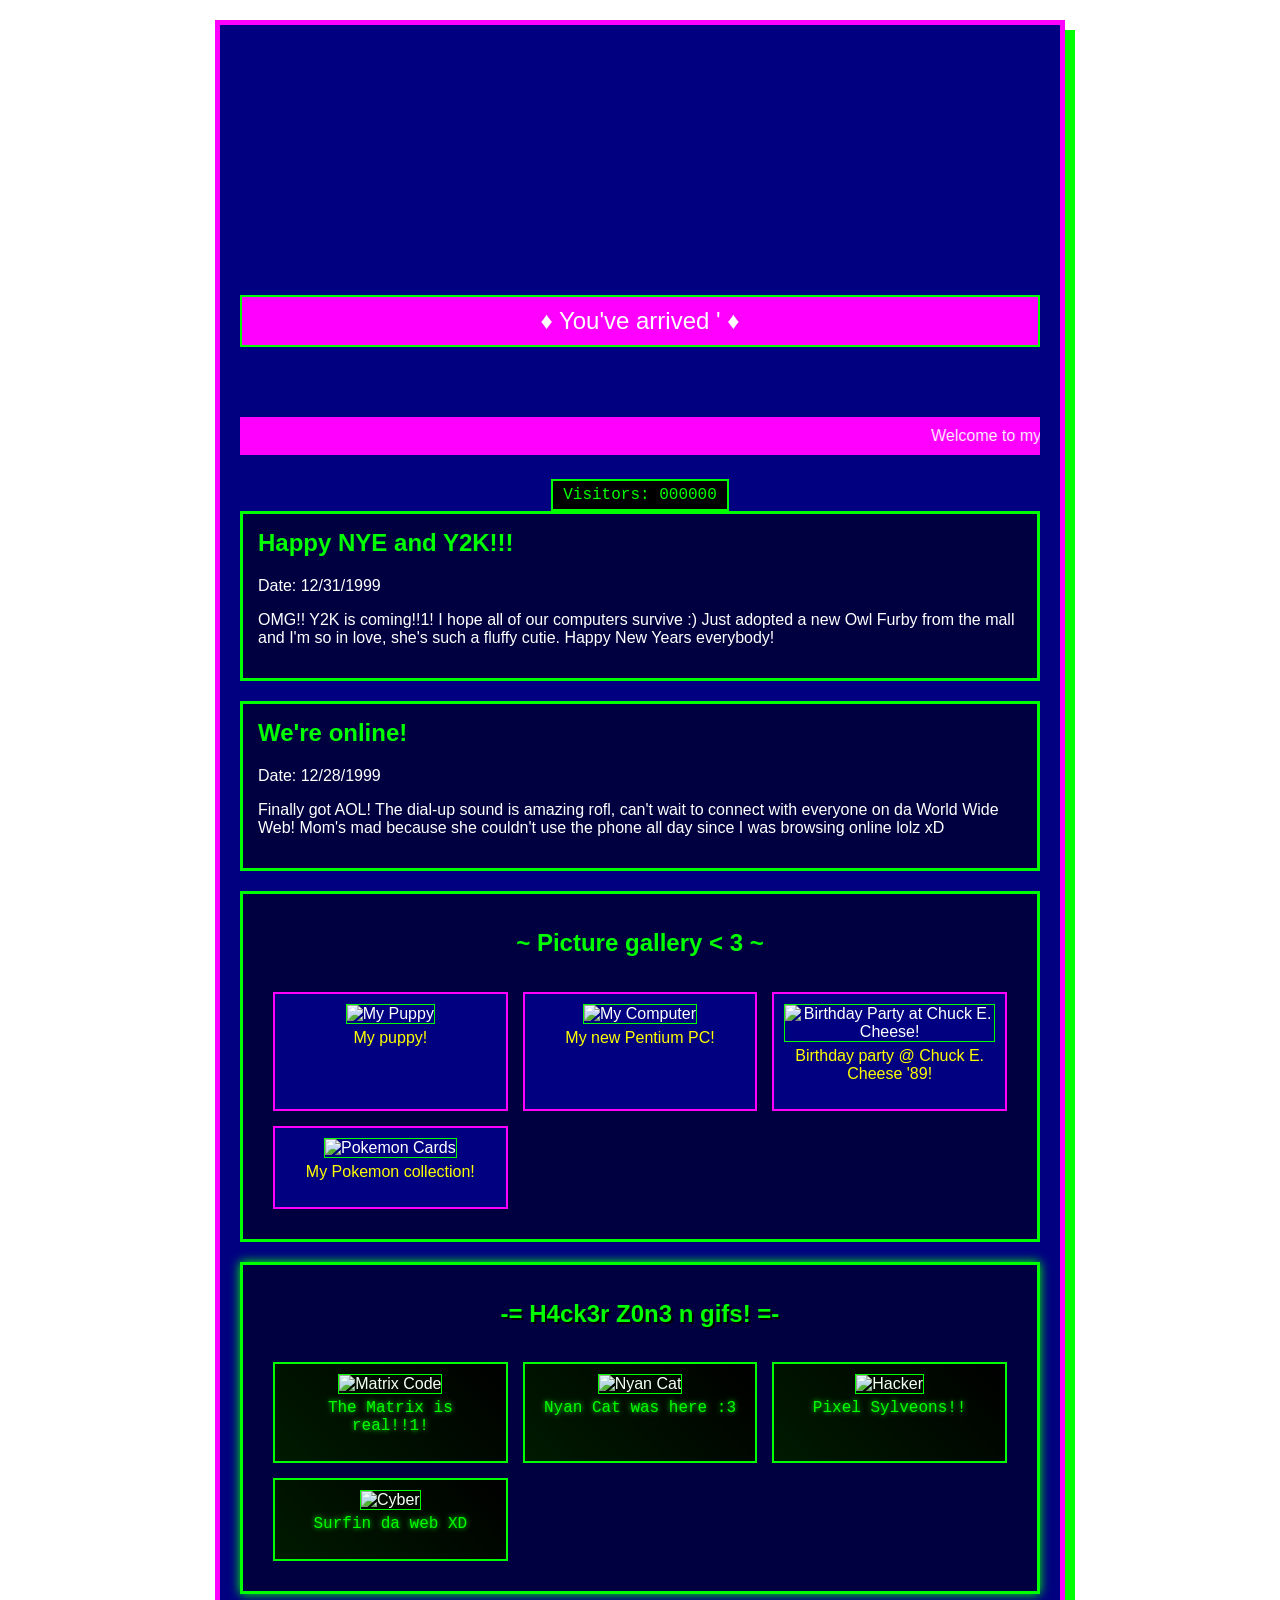
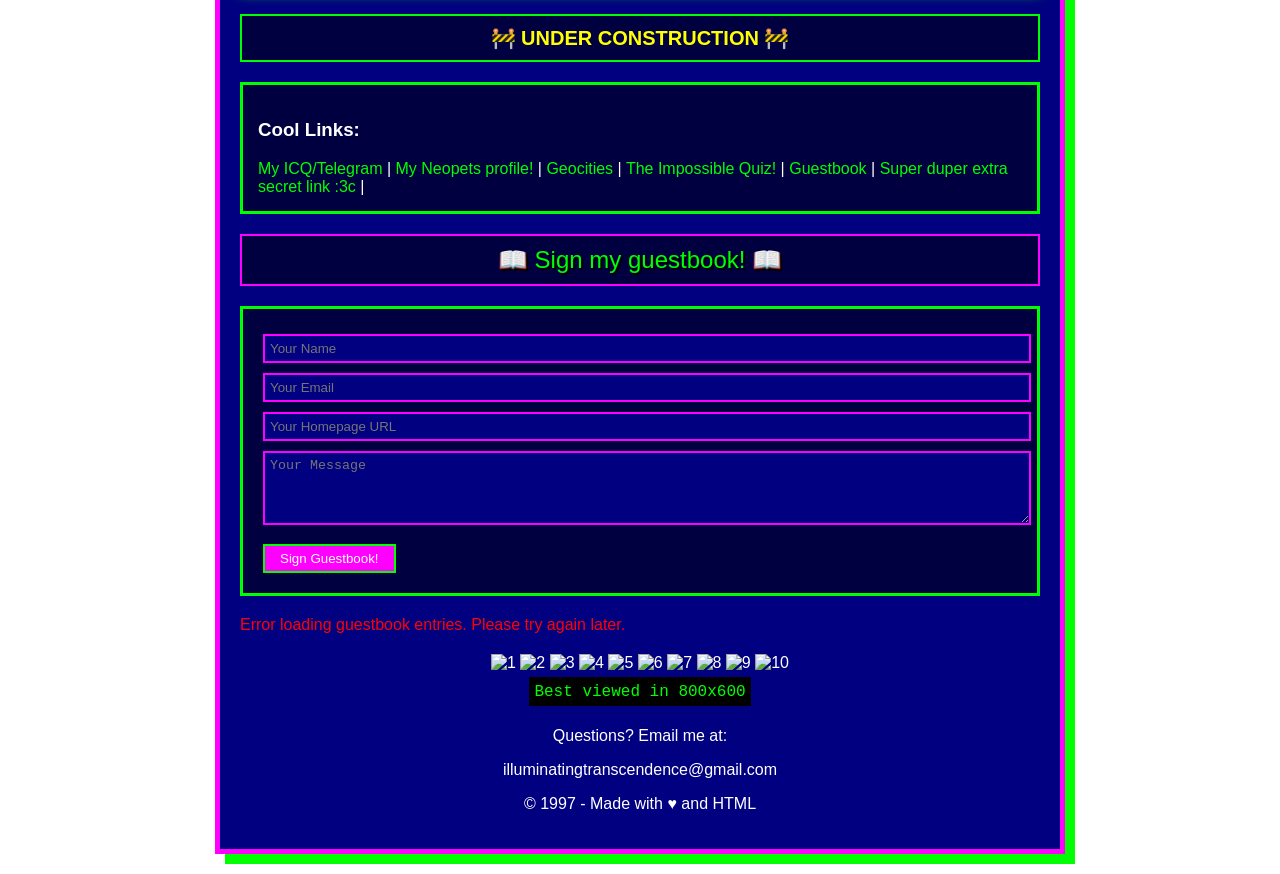
==== public/index.html @ 1a6a8957 "Add files via upload" ====
<!DOCTYPE html>
<html lang="en">
<head>
    <meta charset="UTF-8">
    <meta name="viewport" content="width=device-width, initial-scale=1.0">
    <title>Strange Anomaly</title>
    <link rel="stylesheet" href="/styles.css">
    <style>
        /* Additional styles for construction and guestbook sections */
        .construction {
            text-align: center;
            margin: 20px 0;
            padding: 10px;
            background: #000040;
            border: 2px solid #00ff00;
            animation: blink 1s infinite;
        }

            .construction::before {
                content: '🚧 UNDER CONSTRUCTION 🚧';
                color: #ffff00;
                font-weight: bold;
                font-size: 20px;
            }

        .guestbook-header {
            text-align: center;
            color: #00ff00;
            font-size: 24px;
            text-shadow: 2px 2px #000;
            margin: 20px 0;
            padding: 10px;
            background: #000040;
            border: 2px solid #ff00ff;
            
        }
    </style>
</head>
<body>

    <div class="container">
        <div class="header">
            <h1>Header</h1>
            <div class="welcome-banner">
                <span style="font-size: 24px;">♦ You've arrived ' ♦</span>
            </div>
        </div>

        <marquee class="marquee">Welcome to my lil corner of de interwebz >:3 Best viewed in Netscape Navigator!</marquee>


        <div class="counter" style="text-align: center;">
            <div class="counter-text">
                Visitors: <span id="visitorCount">000000</span>
            </div>
        </div>

        <div class="blog-post">
            <h2>Happy NYE and Y2K!!!</h2>
            <p>Date: 12/31/1999</p>
            <p>
                OMG!! Y2K is coming!!1! I hope all of our computers survive :) Just adopted a new Owl Furby from the mall and I'm so in love, she's such a fluffy cutie.
                Happy New Years everybody!
            </p>
        </div>

        <div class="blog-post">
            <h2>We're online!</h2>
            <p>Date: 12/28/1999</p>
            <p>
                Finally got AOL! The dial-up sound is amazing rofl, can't wait to connect with everyone on da World Wide Web!
                Mom's mad because she couldn't use the phone all day since I was browsing online lolz xD
            </p>
        </div>

        <div class="gallery">
            <h2>~ Picture gallery < 3 ~</h2>
            <div class="gallery-grid">
                <div class="gallery-item">
                    <img src="https://s13.gifyu.com/images/SP1xp.gif" alt="My Puppy">
                    <p>My puppy!</p>
                </div>
                <div class="gallery-item">
                    <img src="https://s13.gifyu.com/images/SPyVo.gif" alt="My Computer">
                    <p>My new Pentium PC!</p>
                </div>
                <div class="gallery-item">
                    <img src="https://s13.gifyu.com/images/SPyVi.gif" alt="Birthday Party at Chuck E. Cheese!">
                    <p>Birthday party @ Chuck E. Cheese '89!</p>
                </div>
                <div class="gallery-item">
                    <img src="https://s13.gifyu.com/images/SPyyF.gif" alt="Pokemon Cards">
                    <p>My Pokemon collection!</p>
                </div>
            </div>
        </div>

        <div class="hacker-zone">
            <h2 style="color: #00ff00; text-shadow: 2px 2px #000; text-align: center;">
                -= H4ck3r Z0n3 n gifs! =-
            </h2>
            <div class="hacker-grid">
                <div class="hacker-item">
                    <img src="https://media2.giphy.com/media/v1.Y2lkPTc5MGI3NjExOGdmbzQ1bWJ3cDYyeWthc21pNGQxZ3NhNzRkcHJ1bzJ0Mm8wdG82cyZlcD12MV9pbnRlcm5hbF9naWZfYnlfaWQmY3Q9Zw/128Ygie2wLdH5m/200w.webp" alt="Matrix Code" style="width: 200px; height: 220px;">
                    <p>The Matrix is real!!1!</p>
                </div>
                <div class="hacker-item">
                    <img src="https://media.tenor.com/2roX3uxz_68AAAAM/cat-space.gif" alt="Nyan Cat" style="width: 200px; height: 220px;">
                    <p>Nyan Cat was here :3</p>
                </div>
                <div class="hacker-item">
                    <img src="https://i.pinimg.com/originals/a8/e8/7b/a8e87bf4b0049119fed44393857a5278.gif" alt="Hacker" style="width: 200px; height: 220px;">
                    <p>Pixel Sylveons!!</p>
                </div>
                <div class="hacker-item">
                    <img src="https://media2.giphy.com/media/v1.Y2lkPTc5MGI3NjExcmhnajExYTFmc255dzkwZXZuOHpvbDJrc2M0MXM0ZHhvbm9kNmQ3YyZlcD12MV9pbnRlcm5hbF9naWZfYnlfaWQmY3Q9Zw/dwmNhd5H7YAz6/giphy.webp" alt="Cyber" style="width: 200px; height: auto;">
                    <p>Surfin da web XD</p>
                </div>
            </div>
        </div>

        <div class="construction"></div>

        <div class="links">
            <h3>Cool Links:</h3>
            <a href="https://t.me/everlastingvacancy">My ICQ/Telegram</a> |
            <a href="https://www.neopets.com/">My Neopets profile!</a> |
            <a href="https://www.oocities.org/#gsc.tab=0">Geocities</a> |
            <a href="https://poki.com/en/g/the-impossible-quiz">The Impossible Quiz!</a> |
            <a href="#guestbook" onclick="showGuestbook()">Guestbook</a> |
            <a href="https://www.heavensgate.com/">Super duper extra secret link :3c</a> |
        </div>

        <div id="guestbook" class="guestbook">
            <div class="guestbook-header">
                📖 Sign my guestbook! 📖
            </div>
            <div class="guestbook-form">
                <form onsubmit="submitGuestbook(event)">
                    <input type="text" id="guestName" placeholder="Your Name" required>
                    <input type="email" id="guestEmail" placeholder="Your Email" required>
                    <input type="url" id="guestHomepage" placeholder="Your Homepage URL">
                    <textarea id="guestMessage" placeholder="Your Message" rows="4" required></textarea>
                    <button type="submit">Sign Guestbook!</button>
                </form>
            </div>
            <div id="guestbookEntries" class="guestbook-entries"></div>
        </div>

        <footer style="text-align: center; margin-top: 20px;">
            <div class="footer-buttons">
                <img src="https://s13.gifyu.com/images/SPy1z.gif" alt=1 title="1">
                <img src="https://s13.gifyu.com/images/SPyoq.gif" alt=2 title="2">
                <img src="https://s7.gifyu.com/images/SPyor.gif" alt=3 title="3">
                <img src="https://s7.gifyu.com/images/SPyo5.gif" alt=4 title="4">
                <img src="https://s13.gifyu.com/images/SPyoe.gif" alt=5 title="5">
                <img src="https://s13.gifyu.com/images/SPyoL.gif" alt=6 title="6">
                <img src="https://s13.gifyu.com/images/SPyo1.gif" alt=7 title="7">
                <img src="https://your-matrix-gif-url.gif" alt=8 title="8">
                <img src="https://your-stars-gif-url.gif" alt=9 title="9">
                <img src="https://your-hearts-gif-url.gif" alt=10 title="10">
            </div>
            <div style="background-color: #000; display: inline-block; padding: 5px; margin: 5px;">
                <span style="color: #00ff00; font-family: 'Courier New';">Best viewed in 800x600</span>
            </div>
            <p>Questions? Email me at:</p>
            <p>illuminatingtranscendence@gmail.com</p>
            <p>© 1997 - Made with ♥ and HTML</p>
        </footer>
    </div>
    <script src="/script.js"></script>
</body>
</html>
---- styles.css ----
﻿body {
    background-image: url('https://gifdb.com/images/thumbnail/pixelated-star-background-e09dbw6zvuyp420b.gif');
    font-family: "Comic Sans MS", cursive, sans-serif;
    margin: 0;
    padding: 20px;
    color: #fff;
}

.container {
    max-width: 800px;
    margin: 0 auto;
    background-color: #000080;
    padding: 20px;
    border: 5px solid #ff00ff;
    box-shadow: 10px 10px 0 #00ff00;
}

.header {
    text-align: center;
    margin-bottom: 30px;
}

    .header h1 {
        text-indent: -9999px;
        background: url('https://s13.gifyu.com/images/SPyaC.gif') no-repeat top center;
        height: 200px; /* Adjust this value to match your image height */
        background-size: contain;
        margin: 0;
        padding: 0;
    }

.welcome-banner {
    background-color: #ff00ff;
    padding: 10px;
    border: 2px solid #00ff00;
    margin: 50px 0;
    
}



.counter-text {
    font-family: "Courier New", Courier, monospace;
    background: #000;
    color: #00ff00;
    padding: 5px 10px;
    border: 2px solid #00ff00;
    display: inline-block;
    animation: blink 1s infinite;
    
}
@keyframes rainbow {
    0% {
        color: #ff0000;
    }

    33% {
        color: #ffff00;
    }

    66% {
        color: #00ff00;
    }

    100% {
        color: #ff0000;
    }
}

@keyframes blink {
    50% { opacity: 0.5; }
}

.blog-post {
    background-color: #000040;
    padding: 15px;
    margin-bottom: 20px;
    border: 3px solid #00ff00;
}

.blog-post h2 {
    color: #00ff00;
    margin-top: 0;
}

.gallery {
    background-color: #000040;
    padding: 15px;
    margin: 20px 0;
    border: 3px solid #00ff00;
}

.gallery h2 {
    color: #00ff00;
    text-align: center;
}

.gallery-grid {
    display: grid;
    grid-template-columns: repeat(auto-fit, minmax(200px, 1fr));
    gap: 15px;
    padding: 15px;
}

.gallery-item {
    border: 2px solid #ff00ff;
    padding: 10px;
    text-align: center;
    background-color: #000080;
}

.gallery-item img {
    max-width: 100%;
    height: auto;
    border: 1px solid #00ff00;
}

.gallery-item p {
    color: #ffff00;
    margin-top: 5px;
}

/* Hacker Zone Styles */
.hacker-zone {
    background-color: #000040;
    padding: 15px;
    margin: 20px 0;
    border: 3px solid #00ff00;
    box-shadow: 0 0 10px #00ff00;
    position: relative;
    overflow: hidden;
}

.matrix-overlay {
    position: absolute;
    top: 0;
    left: 0;
    right: 0;
    bottom: 0;
    background: linear-gradient(180deg, rgba(0,255,0,0.1) 0%, rgba(0,0,0,0) 100%);
    pointer-events: none;
}

.hacker-grid {
    display: grid;
    grid-template-columns: repeat(auto-fit, minmax(150px, 1fr));
    gap: 15px;
    padding: 15px;
    max-width: 1200px;
    margin: 0 auto;
}

.hacker-item {
    border: 2px solid #00ff00;
    padding: 10px;
    text-align: center;
    background-color: #000;
    transition: transform 0.3s;
    position: relative;
    overflow: hidden;
}

.hacker-item::after {
    content: '';
    position: absolute;
    top: 0;
    left: 0;
    right: 0;
    bottom: 0;
    background: linear-gradient(45deg, rgba(0,255,0,0.1) 0%, rgba(0,0,0,0) 100%);
    pointer-events: none;
}

.hacker-item:hover {
    transform: scale(1.05);
    box-shadow: 0 0 15px #00ff00;
}

.hacker-item img {
    max-width: 100%;
    height: 150px;
    object-fit: cover;
    border: 1px solid #00ff00;
    transition: all 0.3s ease;
}

.hacker-item p {
    color: #00ff00;
    margin-top: 5px;
    font-family: "Courier New", monospace;
    text-shadow: 0 0 5px #00ff00;
}

.terminal-window {
    background: #000;
    border: 2px solid #00ff00;
    margin: 20px auto;
    padding: 10px;
    max-width: 600px;
    font-family: 'Courier New', monospace;
}

.terminal-header {
    color: #00ff00;
    border-bottom: 1px solid #00ff00;
    padding-bottom: 5px;
    margin-bottom: 10px;
}

.terminal-text {
    color: #00ff00;
    line-height: 1.5;
}

.terminal-text > * {
    margin: 5px 0;
    animation: typewriter 1s steps(40, end);
}

.ascii-art pre {
    background: rgba(0,0,0,0.5);
    padding: 10px;
    border: 1px solid #00ff00;
    animation: glow 2s infinite alternate;
}

/* Construction Section */
.construction {
    text-align: center;
    margin: 20px 0;
    padding: 10px;
    background: #000040;
    border: 2px solid #00ff00;
    animation: blink 1s infinite;
}

.construction::before {
    content: '🚧 UNDER CONSTRUCTION 🚧';
    color: #ffff00;
    font-weight: bold;
    font-size: 20px;
}

/* Links Section */
.links {
    background-color: #000040;
    padding: 15px;
    margin-top: 20px;
    border: 3px solid #00ff00;
}

.links a {
    color: #00ff00;
    text-decoration: none;
}

.links a:hover {
    color: #ffff00;
    text-decoration: underline;
}

/* Guestbook Styles */
.guestbook-header {
    text-align: center;
    color: #00ff00;
    font-size: 24px;
    text-shadow: 2px 2px #000;
    margin: 20px 0;
    padding: 10px;
    background: #000040;
    border: 2px solid #ff00ff;
    animation: rainbow 3s infinite;
}

.guestbook-form {
    background-color: #000040;
    padding: 20px;
    border: 3px solid #00ff00;
    margin-top: 20px;
}

.guestbook-form input, 
.guestbook-form textarea {
    width: 100%;
    padding: 5px;
    margin: 5px 0;
    background-color: #000080;
    color: #00ff00;
    border: 2px solid #ff00ff;
}

.guestbook-form button {
    background-color: #ff00ff;
    color: #fff;
    border: 2px solid #00ff00;
    padding: 5px 15px;
    cursor: pointer;
    margin-top: 10px;
}

.guestbook-form button:hover {
    background-color: #00ff00;
    color: #000;
}

.guestbook-entries {
    margin-top: 20px;
}

.guestbook-entry {
    background-color: #000040;
    border: 2px solid #00ff00;
    margin: 10px 0;
    padding: 10px;
}

.marquee {
    background-color: #ff00ff;
    padding: 10px;
    margin: 20px 0;
    animation: rainbow 3s infinite;
}

/* Animations */
@keyframes typewriter {
    from { width: 0 }
    to { width: 100% }
}

@keyframes glow {
    from {
        box-shadow: 0 0 5px #00ff00;
    }
    to {
        box-shadow: 0 0 20px #00ff00;
    }
}

@keyframes matrix-scroll {
    0% { transform: translateY(-50%); }
    100% { transform: translateY(50%); }
}

/* Responsive Design */
@media (max-width: 600px) {
    .container {
        padding: 10px;
    }

    .header h1 {
        font-size: 32px;
    }

    .hacker-grid {
        grid-template-columns: repeat(auto-fit, minmax(120px, 1fr));
    }

    .terminal-window {
        margin: 10px;
        padding: 5px;
    }
}
.hacker-zone {
    background-color: #000040;
    padding: 15px;
    margin: 20px 0;
    border: 3px solid #00ff00;
    box-shadow: 0 0 10px #00ff00;
}

.hacker-grid {
    display: grid;
    grid-template-columns: repeat(auto-fit, minmax(200px, 1fr));
    gap: 15px;
    padding: 15px;
}

.hacker-item {
    border: 2px solid #00ff00;
    padding: 10px;
    text-align: center;
    background-color: #000;
    transition: transform 0.3s;
}

    .hacker-item:hover {
        transform: scale(1.05);
        box-shadow: 0 0 15px #00ff00;
    }

    .hacker-item img {
        max-width: 100%;
        height: auto;
        border: 1px solid #00ff00;
    }

    .hacker-item p {
        color: #00ff00;
        margin-top: 5px;
        font-family: "Courier New", monospace;
        text-shadow: 0 0 5px #00ff00;
    }

@keyframes matrix-effect {
    0% {
        text-shadow: 0 0 5px #00ff00;
    }

    50% {
        text-shadow: 0 0 15px #00ff00;
    }

    100% {
        text-shadow: 0 0 5px #00ff00;
    }
}

.hacker-zone h2 {
    animation: matrix-effect 2s infinite;
}

body {
    cursor: url('/assets/cursors/w98normal.cur'), default;
}


/* Updated sparkle styles - removed problematic shape */
.sparkle {
    position: fixed;
    pointer-events: none;
    width: 8px;
    height: 8px;
    color: #ffffff;
    text-shadow: 0 0 2px #ffffff;
    animation: sparkle-fade 0.6s linear forwards;
    z-index: 9999;
    font-size: 12px;
    line-height: 1;
}

@keyframes sparkle-fade {
    0% {
        transform: scale(1);
        opacity: 1;
    }

    50% {
        transform: scale(0.8);
        opacity: 0.8;
    }

    100% {
        transform: scale(0.2);
        opacity: 0;
    }
}
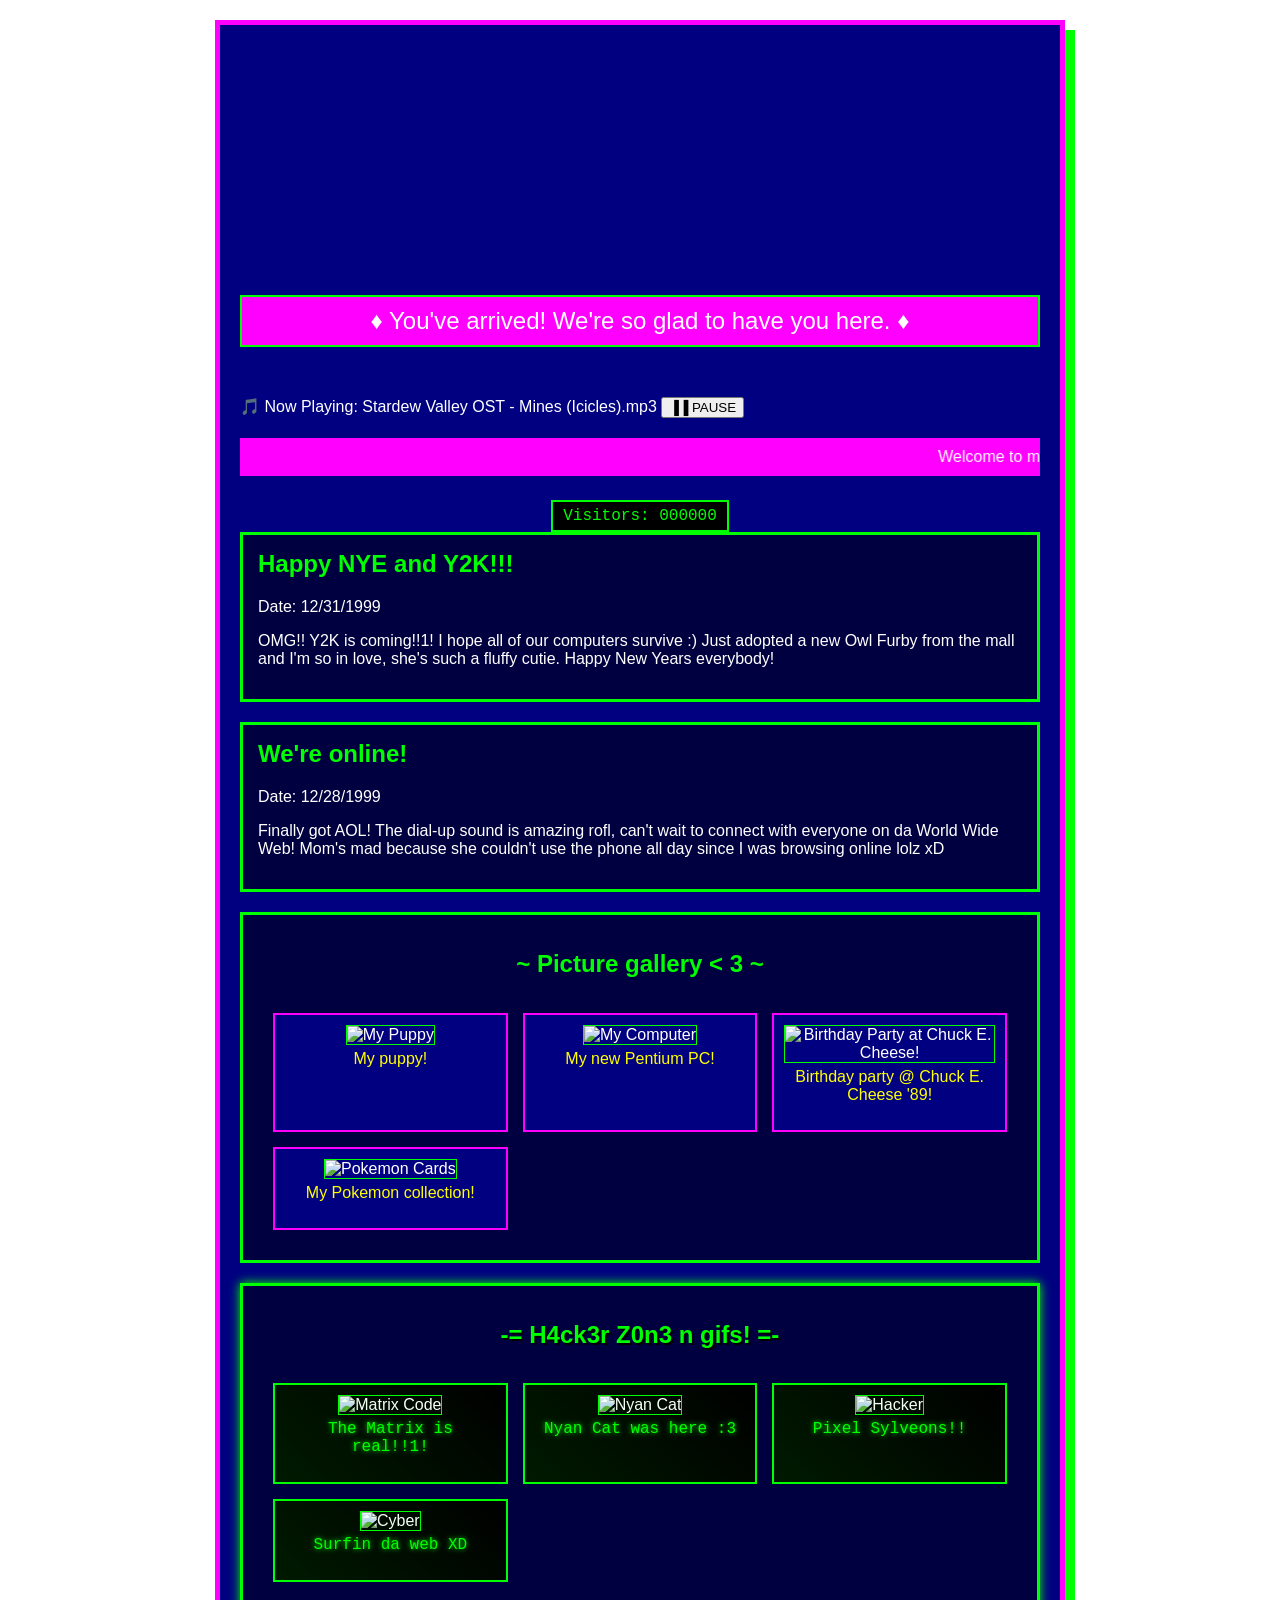
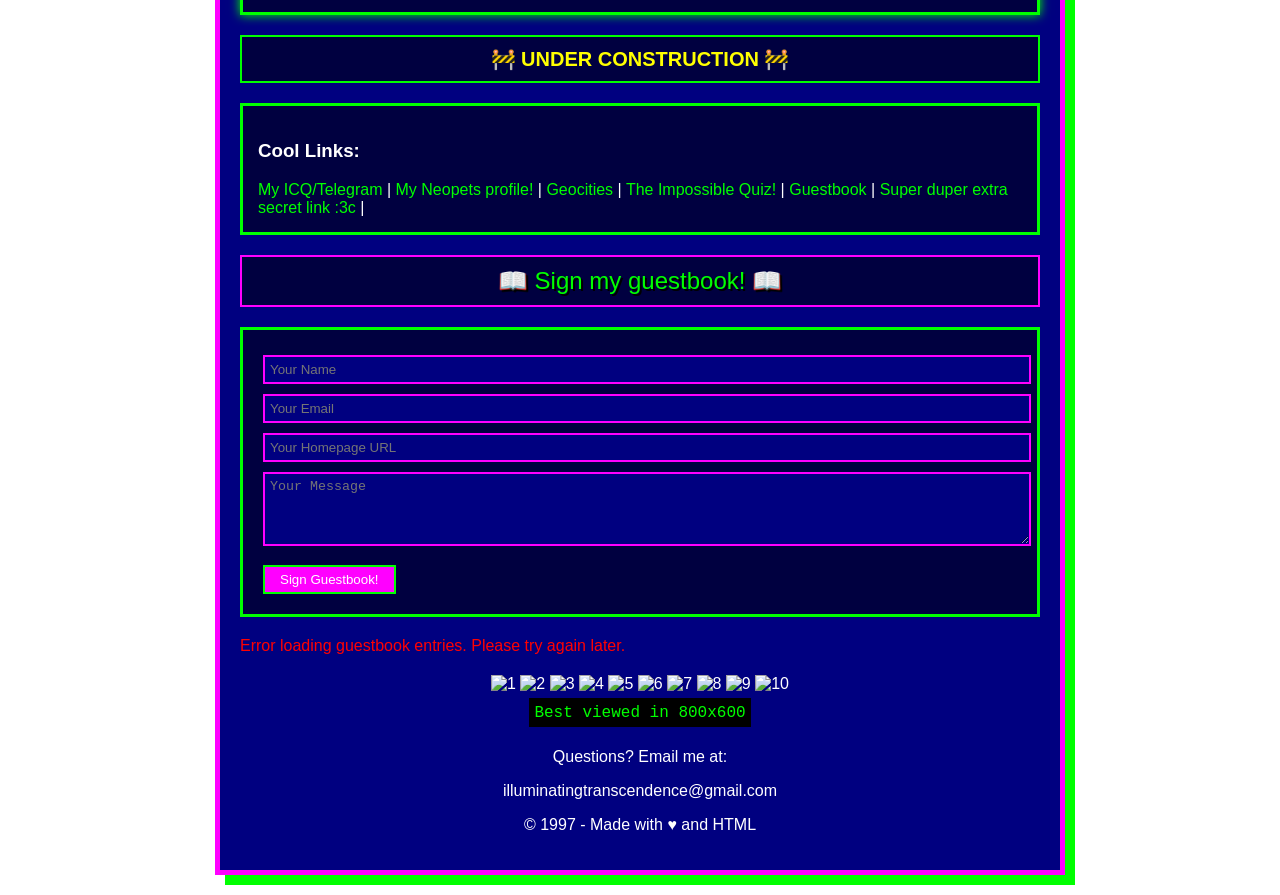
==== commit 439231bc: "Added music video player" ====
--- a/public/index.html
+++ b/public/index.html
@@ -3,7 +3,7 @@
 <head>
     <meta charset="UTF-8">
     <meta name="viewport" content="width=device-width, initial-scale=1.0">
-    <title>Strange Anomaly</title>
+    <title>Unknown Anomaly</title>
     <link rel="stylesheet" href="/styles.css">
     <style>
         /* Additional styles for construction and guestbook sections */
@@ -37,13 +37,24 @@
     </style>
 </head>
 <body>
+    <!-- Add this right after the opening <body> tag -->
+    <audio id="backgroundMusic" loop>
+        <source src="/assets/audio/intro.mp3" type="audio/mpeg">
+        Your browser does not support the audio element.
+    </audio>
 
     <div class="container">
         <div class="header">
             <h1>Header</h1>
             <div class="welcome-banner">
-                <span style="font-size: 24px;">♦ You've arrived ' ♦</span>
+                <span style="font-size: 24px;">♦ You've arrived! We're so glad to have you here. ♦</span>
             </div>
+        </div>
+
+        <div class="music-controls">
+            <span class="music-icon">🎵</span>
+            <span id="songTitle">Now Playing: Stardew Valley OST - Mines (Icicles).mp3</span>
+            <button id="toggleMusic" class="music-button">▐▐ PAUSE</button>
         </div>
 
         <marquee class="marquee">Welcome to my lil corner of de interwebz >:3 Best viewed in Netscape Navigator!</marquee>
